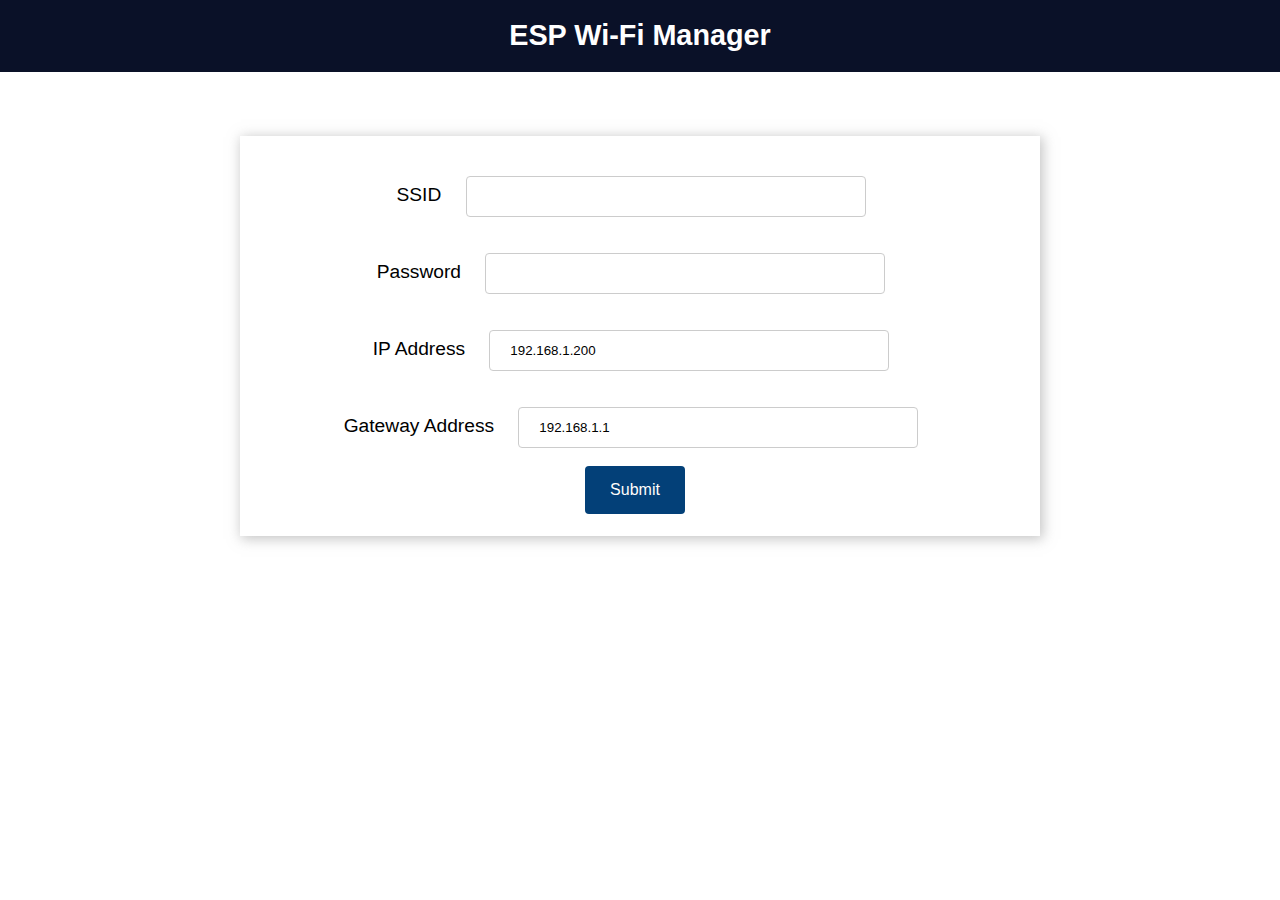
==== Html/InitWifiIndex.html @ 326315ce "prelude for wifiportal" ====
<!DOCTYPE html>
<html>
<head>
  <!-- from: https://randomnerdtutorials.com/esp32-wi-fi-manager-asyncwebserver/ -->
  
    <title>ESP Wi-Fi Manager</title>
  <meta name="viewport" content="width=device-width, initial-scale=1">
  
  <link rel="stylesheet" type="text/css" href="InitWifi.css">


</head>
<body>
  <div class="topnav">
    <h1>ESP Wi-Fi Manager</h1>
  </div>
  <div class="content">
    <div class="card-grid">
      <div class="card">
        <form action="/" method="POST">
          <p>
            <label for="ssid">SSID</label>
            <input type="text" id ="ssid" name="ssid"><br>
            <label for="pass">Password</label>
            <input type="text" id ="pass" name="pass"><br>
            <label for="ip">IP Address</label>
            <input type="text" id ="ip" name="ip" value="192.168.1.200"><br>
            <label for="gateway">Gateway Address</label>
            <input type="text" id ="gateway" name="gateway" value="192.168.1.1"><br>
            <input type ="submit" value ="Submit">
          </p>
        </form>
      </div>
    </div>
  </div>
</body>
</html>
---- Html/InitWifi.css ----
html {
    font-family: Arial, Helvetica, sans-serif; 
    display: inline-block; 
    text-align: center;
  }
  
  h1 {
    font-size: 1.8rem; 
    color: white;
  }
  
  p { 
    font-size: 1.4rem;
  }
  
  .topnav { 
    overflow: hidden; 
    background-color: #0A1128;
  }
  
  body {  
    margin: 0;
  }
  
  .content { 
    padding: 5%;
  }
  
  .card-grid { 
    max-width: 800px; 
    margin: 0 auto; 
    display: grid; 
    grid-gap: 2rem; 
    grid-template-columns: repeat(auto-fit, minmax(300px, 1fr));
  }
  
  .card { 
    background-color: white; 
    box-shadow: 2px 2px 12px 1px rgba(140,140,140,.5);
  }
  
  .card-title { 
    font-size: 1.2rem;
    font-weight: bold;
    color: #034078
  }
  
  input[type=submit] {
    border: none;
    color: #FEFCFB;
    background-color: #034078;
    padding: 15px 15px;
    text-align: center;
    text-decoration: none;
    display: inline-block;
    font-size: 16px;
    width: 100px;
    margin-right: 10px;
    border-radius: 4px;
    transition-duration: 0.4s;
    }
  
  input[type=submit]:hover {
    background-color: #1282A2;
  }
  
  input[type=text], input[type=number], select {
    width: 50%;
    padding: 12px 20px;
    margin: 18px;
    display: inline-block;
    border: 1px solid #ccc;
    border-radius: 4px;
    box-sizing: border-box;
  }
  
  label {
    font-size: 1.2rem; 
  }
  .value{
    font-size: 1.2rem;
    color: #1282A2;  
  }
  .state {
    font-size: 1.2rem;
    color: #1282A2;
  }
  button {
    border: none;
    color: #FEFCFB;
    padding: 15px 32px;
    text-align: center;
    font-size: 16px;
    width: 100px;
    border-radius: 4px;
    transition-duration: 0.4s;
  }
  .button-on {
    background-color: #034078;
  }
  .button-on:hover {
    background-color: #1282A2;
  }
  .button-off {
    background-color: #858585;
  }
  .button-off:hover {
    background-color: #252524;
  }
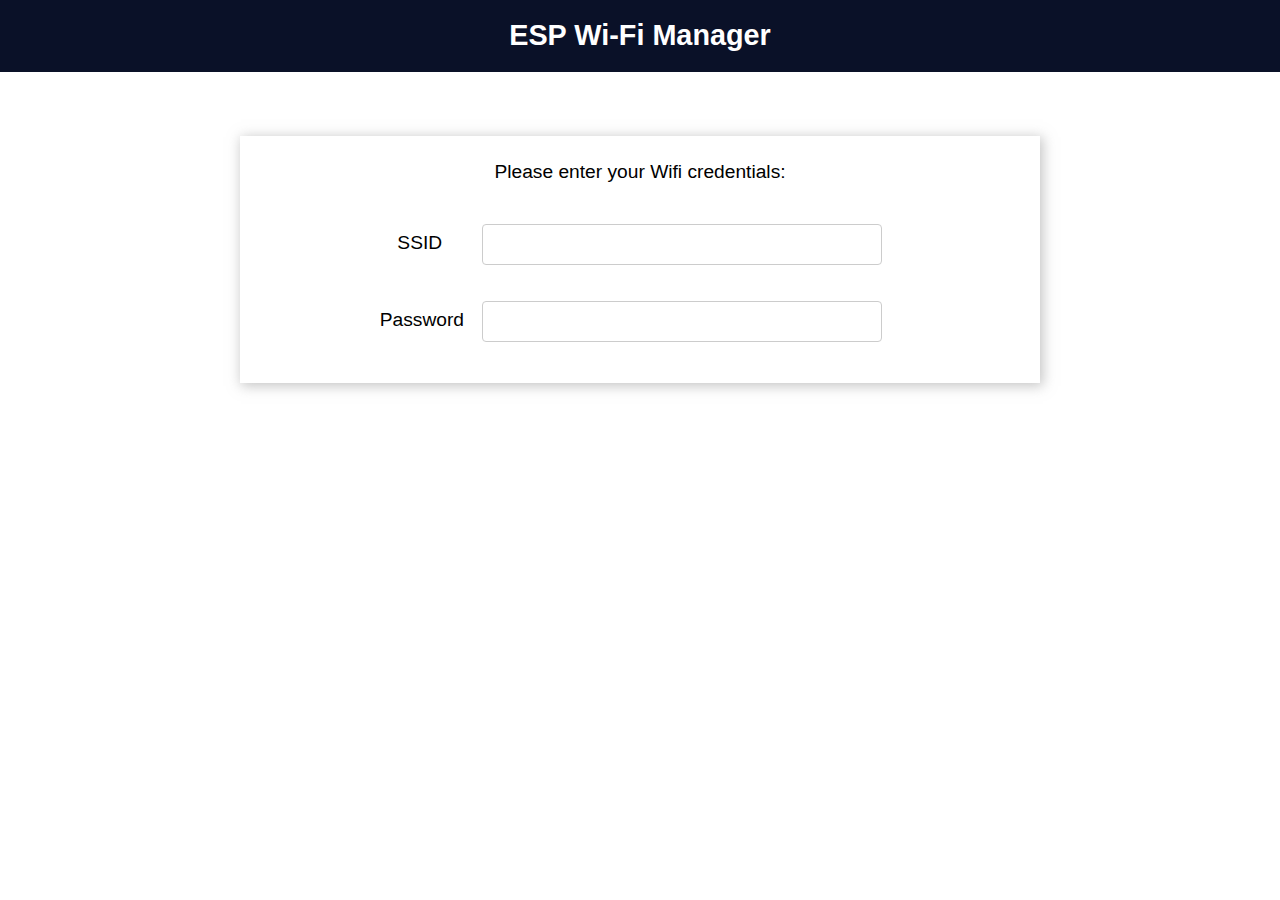
==== commit 328a0e56: "some updates" ====
--- a/Html/InitWifiIndex.html
+++ b/Html/InitWifiIndex.html
@@ -19,19 +19,33 @@
       <div class="card">
         <form action="/" method="POST">
           <p>
-            <label for="ssid">SSID</label>
-            <input type="text" id ="ssid" name="ssid"><br>
-            <label for="pass">Password</label>
-            <input type="text" id ="pass" name="pass"><br>
-            <label for="ip">IP Address</label>
-            <input type="text" id ="ip" name="ip" value="192.168.1.200"><br>
-            <label for="gateway">Gateway Address</label>
-            <input type="text" id ="gateway" name="gateway" value="192.168.1.1"><br>
-            <input type ="submit" value ="Submit">
+            <p><label>Please enter your Wifi credentials:</label></p>
+            <label for="ssid" style="display: inline-block; width:80px;">SSID</label>
+            <input type="text" id ="ssid" name="ssid" onkeyup="CheckInput();"><br>
+            <label for="pass" style="display: inline-block; width:80px;">Password</label>
+            <input type="text" id ="pass" name="pass" onkeyup="CheckInput();"><br>
+            <input type ="submit" value ="Submit" id="submitButton" style="display:none" >
           </p>
         </form>
       </div>
     </div>
   </div>
 </body>
+
+<script>
+  function CheckInput(){
+    ssid = document.getElementById("ssid").value;
+    pass = document.getElementById("pass").value;
+
+    if(ssid != "" && pass != "") {
+      document.getElementById("submitButton").style.display = "inline-block";
+    }
+    else{
+      document.getElementById("submitButton").style.display = "none";
+    }
+    
+  }
+
+
+</script>
 </html>
--- a/Html/InitWifi.css
+++ b/Html/InitWifi.css
@@ -1,109 +1,109 @@
-html {
-    font-family: Arial, Helvetica, sans-serif; 
-    display: inline-block; 
-    text-align: center;
-  }
-  
-  h1 {
-    font-size: 1.8rem; 
-    color: white;
-  }
-  
-  p { 
-    font-size: 1.4rem;
-  }
-  
-  .topnav { 
-    overflow: hidden; 
-    background-color: #0A1128;
-  }
-  
-  body {  
-    margin: 0;
-  }
-  
-  .content { 
-    padding: 5%;
-  }
-  
-  .card-grid { 
-    max-width: 800px; 
-    margin: 0 auto; 
-    display: grid; 
-    grid-gap: 2rem; 
-    grid-template-columns: repeat(auto-fit, minmax(300px, 1fr));
-  }
-  
-  .card { 
-    background-color: white; 
-    box-shadow: 2px 2px 12px 1px rgba(140,140,140,.5);
-  }
-  
-  .card-title { 
-    font-size: 1.2rem;
-    font-weight: bold;
-    color: #034078
-  }
-  
-  input[type=submit] {
-    border: none;
-    color: #FEFCFB;
-    background-color: #034078;
-    padding: 15px 15px;
-    text-align: center;
-    text-decoration: none;
-    display: inline-block;
-    font-size: 16px;
-    width: 100px;
-    margin-right: 10px;
-    border-radius: 4px;
-    transition-duration: 0.4s;
-    }
-  
-  input[type=submit]:hover {
-    background-color: #1282A2;
-  }
-  
-  input[type=text], input[type=number], select {
-    width: 50%;
-    padding: 12px 20px;
-    margin: 18px;
-    display: inline-block;
-    border: 1px solid #ccc;
-    border-radius: 4px;
-    box-sizing: border-box;
-  }
-  
-  label {
-    font-size: 1.2rem; 
-  }
-  .value{
-    font-size: 1.2rem;
-    color: #1282A2;  
-  }
-  .state {
-    font-size: 1.2rem;
-    color: #1282A2;
-  }
-  button {
-    border: none;
-    color: #FEFCFB;
-    padding: 15px 32px;
-    text-align: center;
-    font-size: 16px;
-    width: 100px;
-    border-radius: 4px;
-    transition-duration: 0.4s;
-  }
-  .button-on {
-    background-color: #034078;
-  }
-  .button-on:hover {
-    background-color: #1282A2;
-  }
-  .button-off {
-    background-color: #858585;
-  }
-  .button-off:hover {
-    background-color: #252524;
+html {
+    font-family: Arial, Helvetica, sans-serif; 
+    display: inline-block; 
+    text-align: center;
+  }
+  
+  h1 {
+    font-size: 1.8rem; 
+    color: white;
+  }
+  
+  p { 
+    font-size: 1.4rem;
+  }
+  
+  .topnav { 
+    overflow: hidden; 
+    background-color: #0A1128;
+  }
+  
+  body {  
+    margin: 0;
+  }
+  
+  .content { 
+    padding: 5%;
+  }
+  
+  .card-grid { 
+    max-width: 800px; 
+    margin: 0 auto; 
+    display: grid; 
+    grid-gap: 2rem; 
+    grid-template-columns: repeat(auto-fit, minmax(300px, 1fr));
+  }
+  
+  .card { 
+    background-color: white; 
+    box-shadow: 2px 2px 12px 1px rgba(140,140,140,.5);
+  }
+  
+  .card-title { 
+    font-size: 1.2rem;
+    font-weight: bold;
+    color: #034078
+  }
+  
+  input[type=submit] {
+    border: none;
+    color: #FEFCFB;
+    background-color: #034078;
+    padding: 15px 15px;
+    text-align: center;
+    text-decoration: none;
+    display: inline-block;
+    font-size: 16px;
+    width: 100px;
+    margin-right: 10px;
+    border-radius: 4px;
+    transition-duration: 0.4s;
+    }
+  
+  input[type=submit]:hover {
+    background-color: #1282A2;
+  }
+  
+  input[type=text], input[type=number], select {
+    width: 50%;
+    padding: 12px 20px;
+    margin: 18px;
+    display: inline-block;
+    border: 1px solid #ccc;
+    border-radius: 4px;
+    box-sizing: border-box;
+  }
+  
+  label {
+    font-size: 1.2rem; 
+  }
+  .value{
+    font-size: 1.2rem;
+    color: #1282A2;  
+  }
+  .state {
+    font-size: 1.2rem;
+    color: #1282A2;
+  }
+  button {
+    border: none;
+    color: #FEFCFB;
+    padding: 15px 32px;
+    text-align: center;
+    font-size: 16px;
+    width: 100px;
+    border-radius: 4px;
+    transition-duration: 0.4s;
+  }
+  .button-on {
+    background-color: #034078;
+  }
+  .button-on:hover {
+    background-color: #1282A2;
+  }
+  .button-off {
+    background-color: #858585;
+  }
+  .button-off:hover {
+    background-color: #252524;
   } 